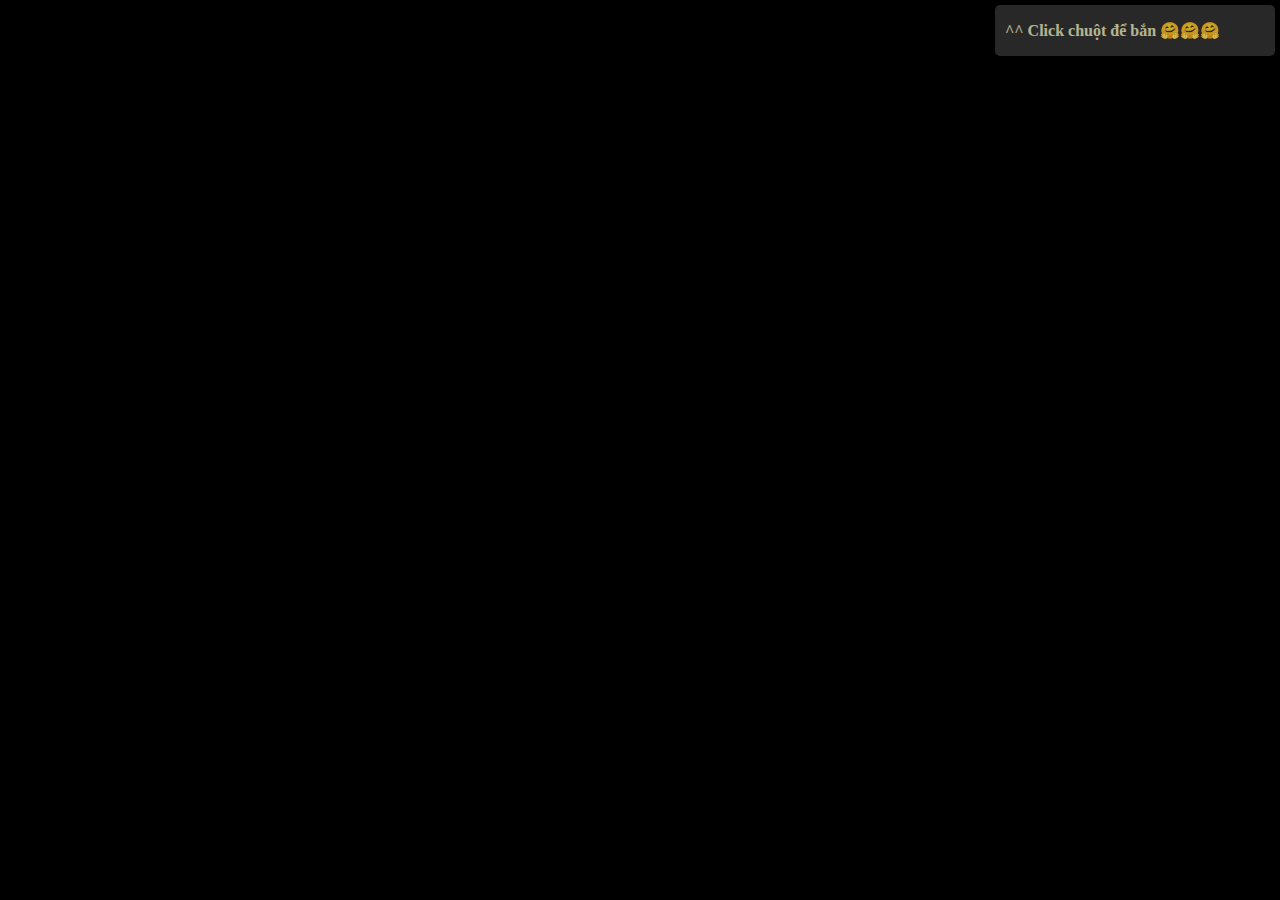
==== n/index.html @ 63d62541 "Add files via upload" ====
<!DOCTYPE html>
<html>
<head>
<meta charset="utf-8" />
<title>Happy new year 2025 🎆</title>

<link href="style.css" rel="stylesheet" />

</head>
<body>

<div id="info">
	<p style="color:#e1e1b8;" ><b>^^ Click chuột để bắn 🤗🤗🤗</b></p>
</div>

<canvas id="canvas">Canvas không hổ trợ trình duyệt của bạn.</canvas>
<script type="text/javascript" src="script.js"> </script>
</body>
</html>
---- n/style.css ----
#info {
	background:#333;
	opacity:0.8;
	position: absolute;
	top:5px;
	right:5px;
	width:280px;
	color:#fff;
	border-radius: 5px;
	z-index:10
	
}

#info p {
   padding:0 10px;
}

#info a{ color:#f2ea0a; }

/* basic styles for black background and crosshair cursor */
body {
	background: #000;
	margin: 0;
}

canvas {
	cursor: crosshair;
	display: block;
}
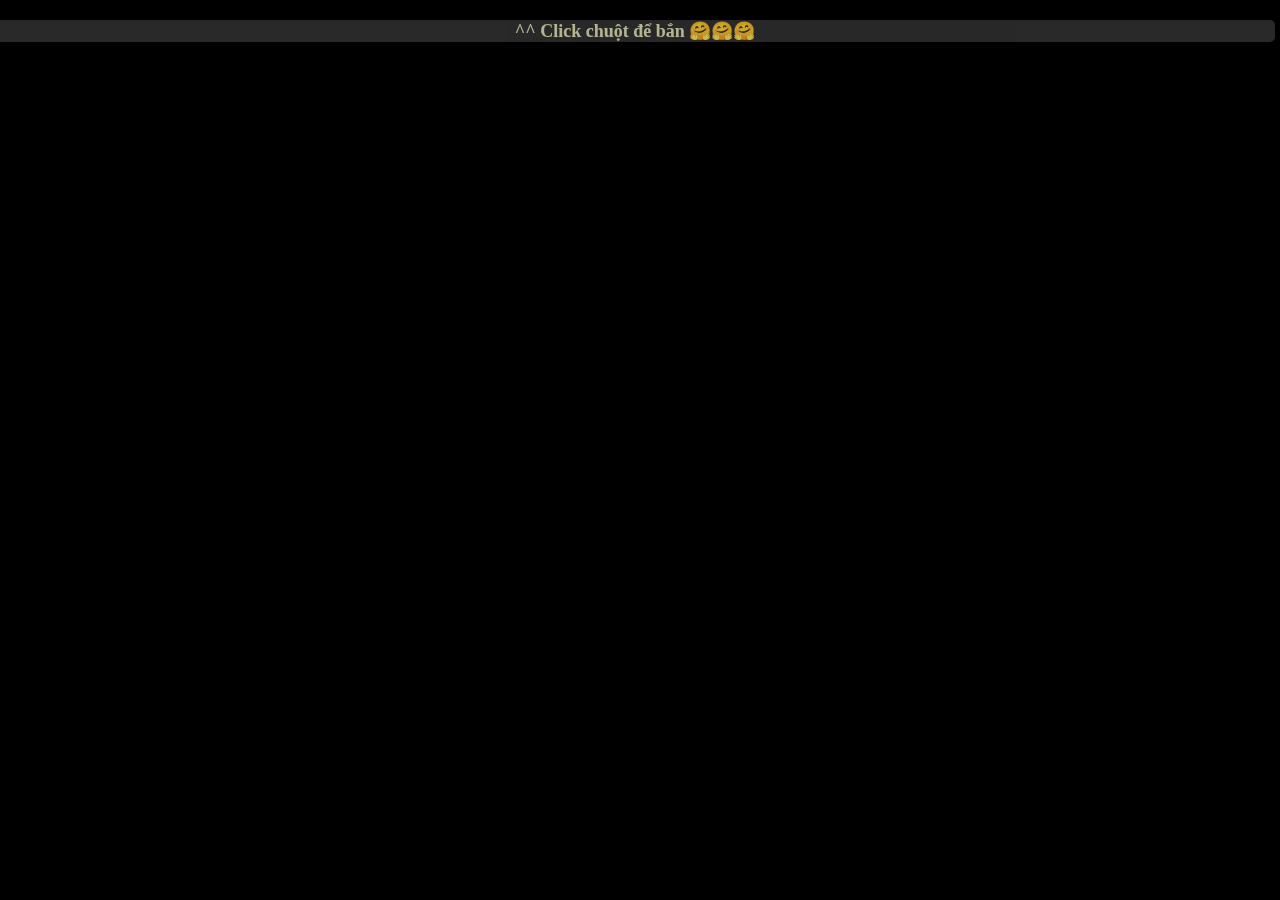
==== commit b27788a9: "Update index.html" ====
--- a/n/index.html
+++ b/n/index.html
@@ -1,19 +1,38 @@
 <!DOCTYPE html>
-<html>
+<html lang="en">
 <head>
-<meta charset="utf-8" />
-<title>Happy new year 2025 🎆</title>
-
-<link href="style.css" rel="stylesheet" />
-
+    <meta charset="utf-8" />
+    <meta name="viewport" content="width=device-width, initial-scale=1.0">
+    <meta http-equiv="X-UA-Compatible" content="IE=edge">
+    <title>Happy new year 2025 🎆</title>
+    <!-- Sửa đường dẫn để trỏ vào thư mục n -->
+    <link href="./style.css" rel="stylesheet" type="text/css" />
+    <style>
+        body {
+            margin: 0;
+            overflow: hidden;
+            background: #000;
+        }
+        canvas {
+            display: block;
+        }
+        #info {
+            position: fixed;
+            top: 20px;
+            width: 100%;
+            text-align: center;
+            z-index: 100;
+        }
+    </style>
 </head>
 <body>
-
-<div id="info">
-	<p style="color:#e1e1b8;" ><b>^^ Click chuột để bắn 🤗🤗🤗</b></p>
-</div>
-
-<canvas id="canvas">Canvas không hổ trợ trình duyệt của bạn.</canvas>
-<script type="text/javascript" src="script.js"> </script>
+    <div id="info">
+        <p style="color:#e1e1b8;margin:0;font-size:18px;">
+            <b>^^ Click chuột để bắn 🤗🤗🤗</b>
+        </p>
+    </div>
+    <canvas id="canvas">Canvas không hỗ trợ trình duyệt của bạn.</canvas>
+    <!-- Sửa đường dẫn để trỏ vào thư mục n -->
+    <script src="./script.js" type="text/javascript"></script>
 </body>
-</html>+</html>
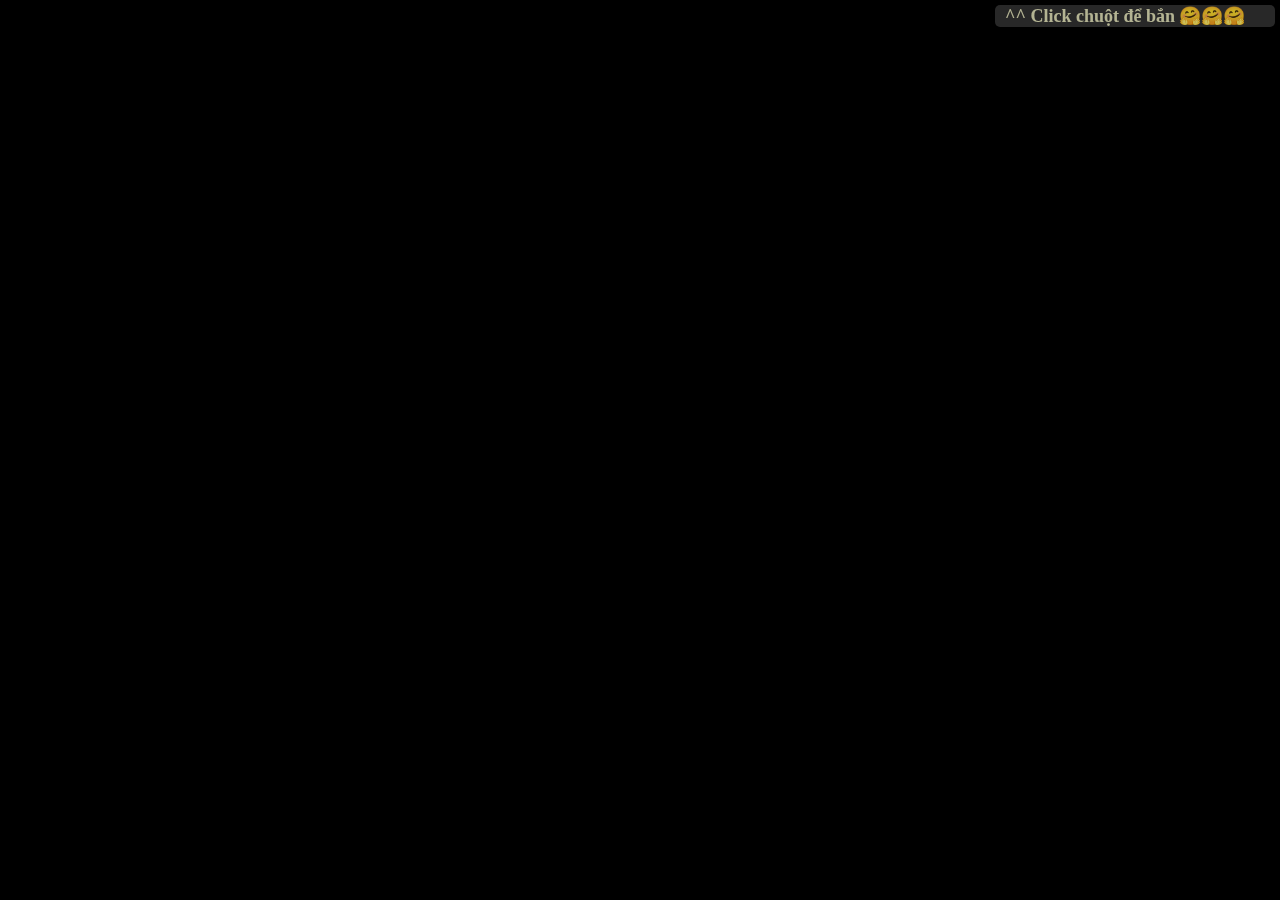
==== commit 47df1f2f: "Update index.html" ====
--- a/n/index.html
+++ b/n/index.html
@@ -7,23 +7,6 @@
     <title>Happy new year 2025 🎆</title>
     <!-- Sửa đường dẫn để trỏ vào thư mục n -->
     <link href="./style.css" rel="stylesheet" type="text/css" />
-    <style>
-        body {
-            margin: 0;
-            overflow: hidden;
-            background: #000;
-        }
-        canvas {
-            display: block;
-        }
-        #info {
-            position: fixed;
-            top: 20px;
-            width: 100%;
-            text-align: center;
-            z-index: 100;
-        }
-    </style>
 </head>
 <body>
     <div id="info">
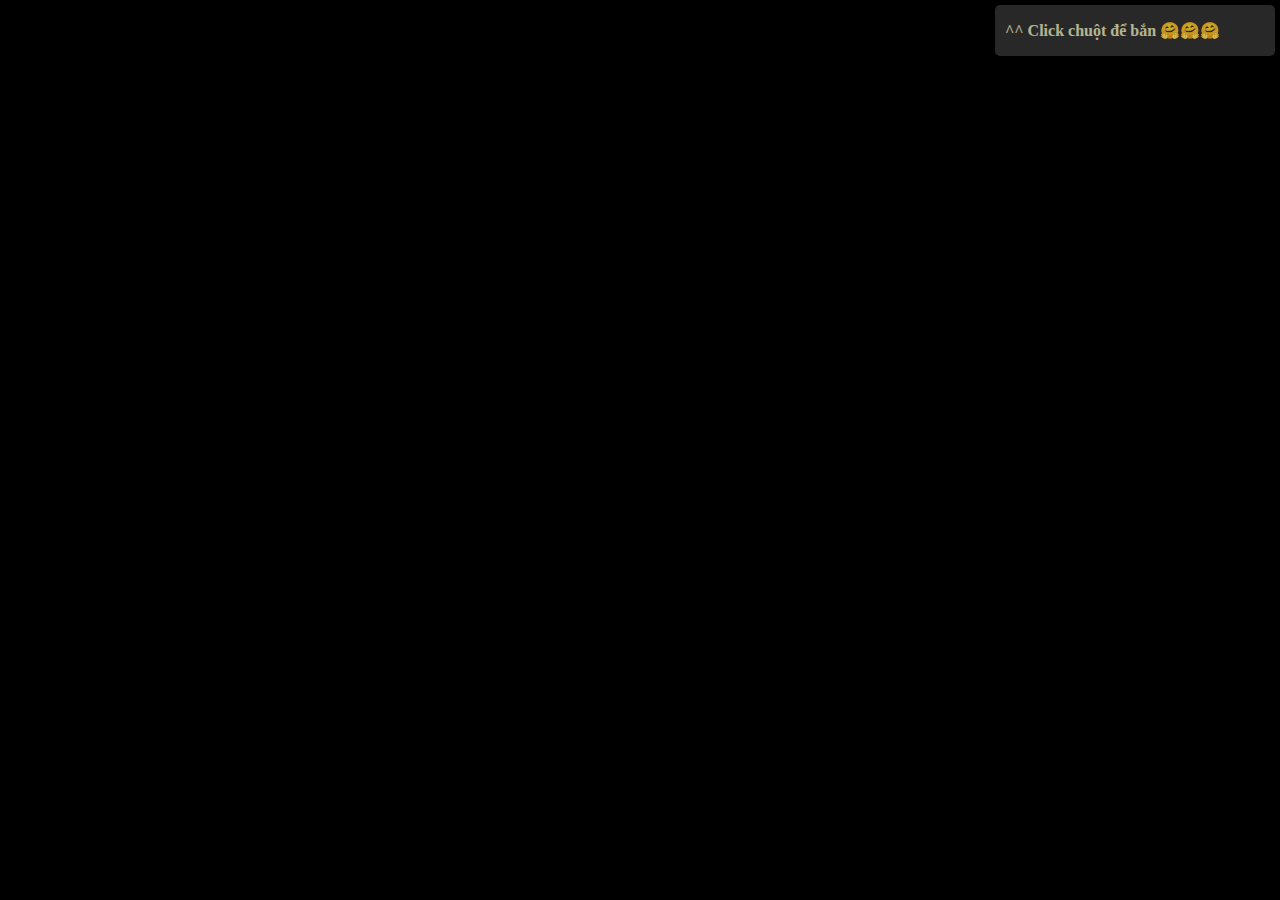
==== commit aaedd072: "Update index.html" ====
--- a/n/index.html
+++ b/n/index.html
@@ -1,21 +1,17 @@
 <!DOCTYPE html>
-<html lang="en">
+<html>
 <head>
-    <meta charset="utf-8" />
-    <meta name="viewport" content="width=device-width, initial-scale=1.0">
-    <meta http-equiv="X-UA-Compatible" content="IE=edge">
-    <title>Happy new year 2025 🎆</title>
-    <!-- Sửa đường dẫn để trỏ vào thư mục n -->
-    <link href="./style.css" rel="stylesheet" type="text/css" />
+  <meta charset="utf-8" />
+  <title>Happy new year 2025 🎆</title>
+
+  <link href="./style.css" rel="stylesheet" />
 </head>
 <body>
-    <div id="info">
-        <p style="color:#e1e1b8;margin:0;font-size:18px;">
-            <b>^^ Click chuột để bắn 🤗🤗🤗</b>
-        </p>
-    </div>
-    <canvas id="canvas">Canvas không hỗ trợ trình duyệt của bạn.</canvas>
-    <!-- Sửa đường dẫn để trỏ vào thư mục n -->
-    <script src="./script.js" type="text/javascript"></script>
+  <div id="info">
+    <p style="color:#e1e1b8;"><b>^^ Click chuột để bắn 🤗🤗🤗</b></p>
+  </div>
+
+  <canvas id="canvas">Canvas không hỗ trợ trình duyệt của bạn.</canvas>
+  <script type="text/javascript" src="./script.js"></script>
 </body>
 </html>
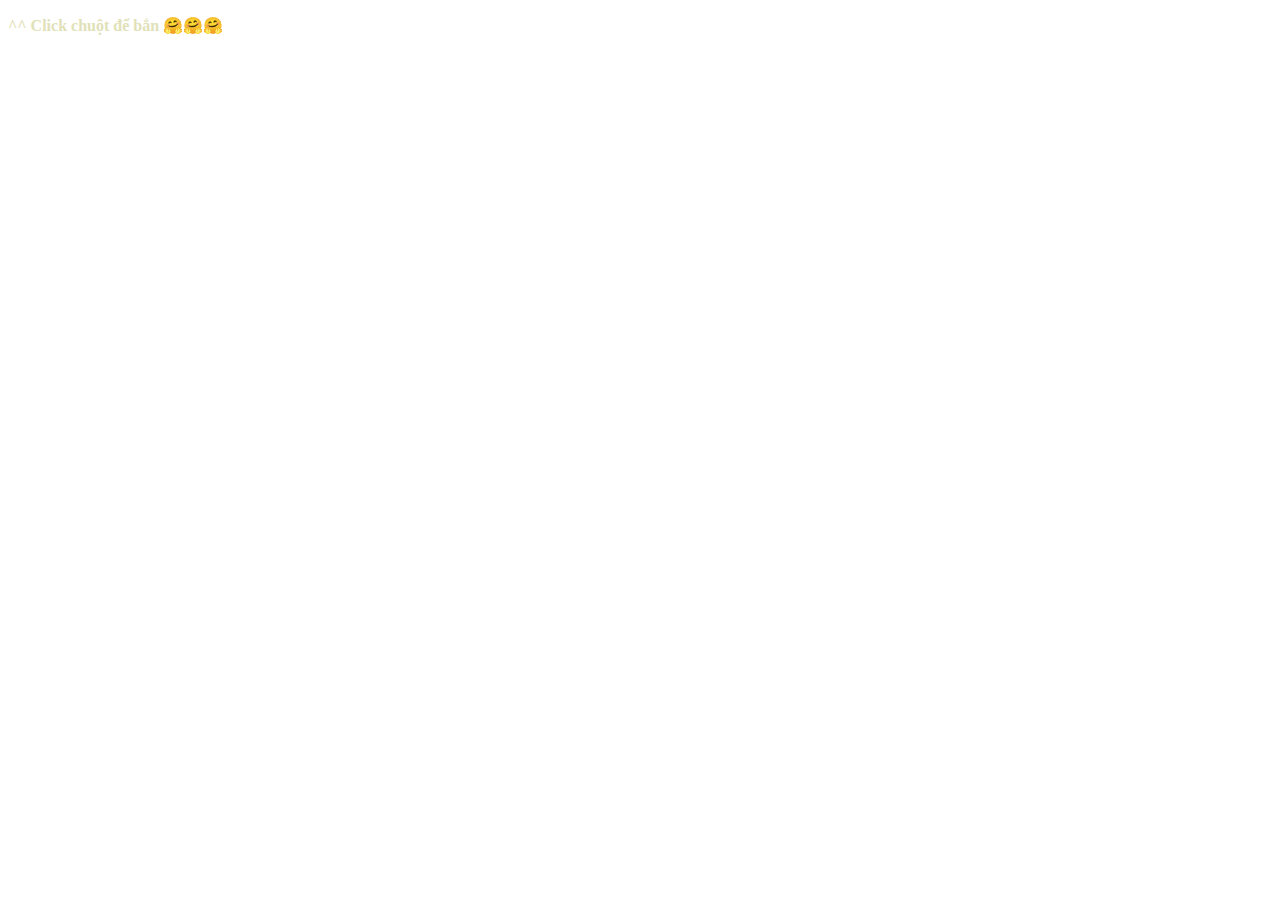
==== commit 014d9c5a: "Update index.html" ====
--- a/n/index.html
+++ b/n/index.html
@@ -4,7 +4,7 @@
   <meta charset="utf-8" />
   <title>Happy new year 2025 🎆</title>
 
-  <link href="./style.css" rel="stylesheet" />
+  <link href="n/style.css" rel="stylesheet" />
 </head>
 <body>
   <div id="info">
@@ -12,6 +12,6 @@
   </div>
 
   <canvas id="canvas">Canvas không hỗ trợ trình duyệt của bạn.</canvas>
-  <script type="text/javascript" src="./script.js"></script>
+  <script type="text/javascript" src="n/script.js"></script>
 </body>
 </html>
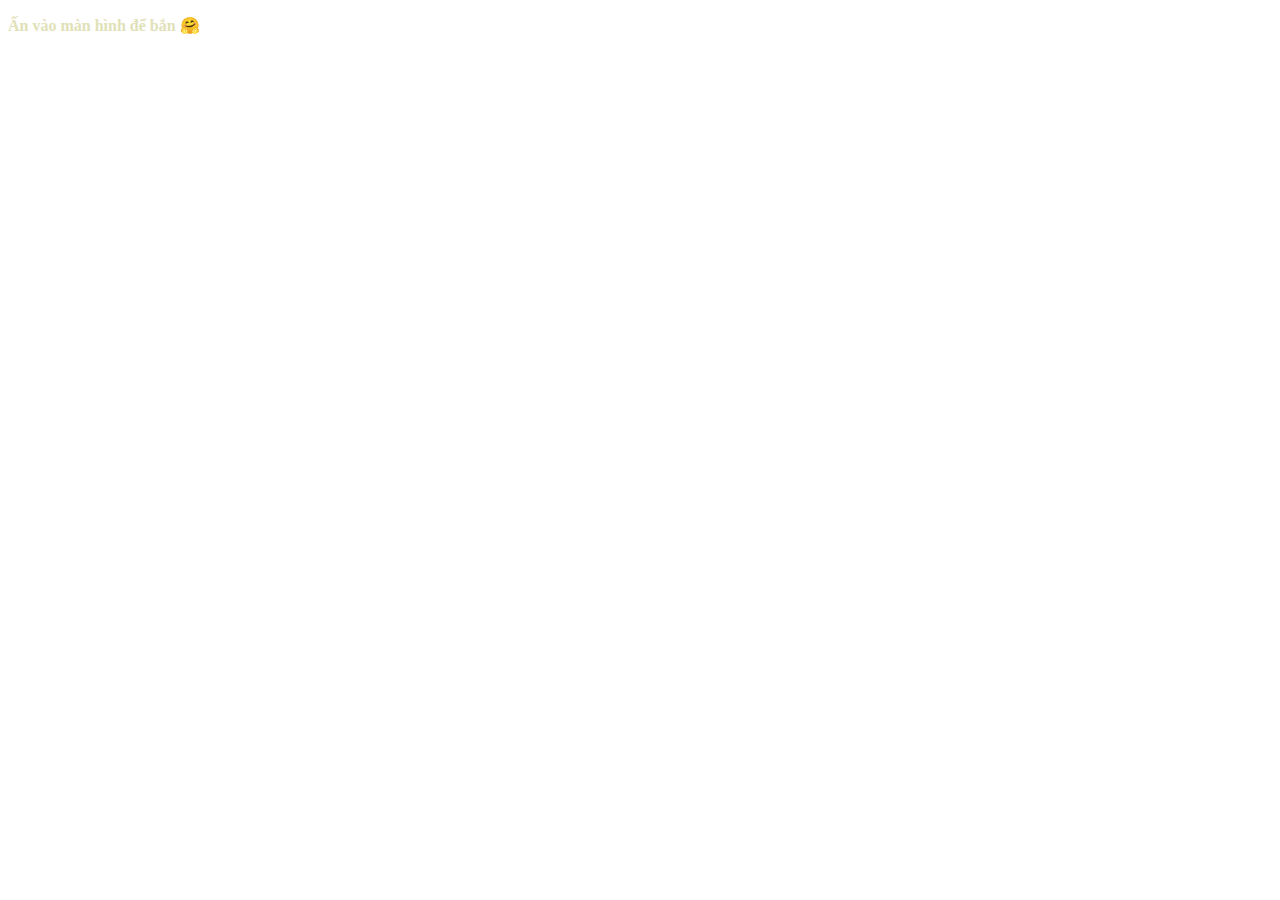
==== commit ad9d1a4d: "Update index.html" ====
--- a/n/index.html
+++ b/n/index.html
@@ -2,13 +2,13 @@
 <html>
 <head>
   <meta charset="utf-8" />
-  <title>Happy new year 2025 🎆</title>
+  <title>Happy new year 2025 💞</title>
 
   <link href="n/style.css" rel="stylesheet" />
 </head>
 <body>
   <div id="info">
-    <p style="color:#e1e1b8;"><b>^^ Click chuột để bắn 🤗🤗🤗</b></p>
+    <p style="color:#e1e1b8;"><b>Ấn vào màn hình để bắn 🤗</b></p>
   </div>
 
   <canvas id="canvas">Canvas không hỗ trợ trình duyệt của bạn.</canvas>
